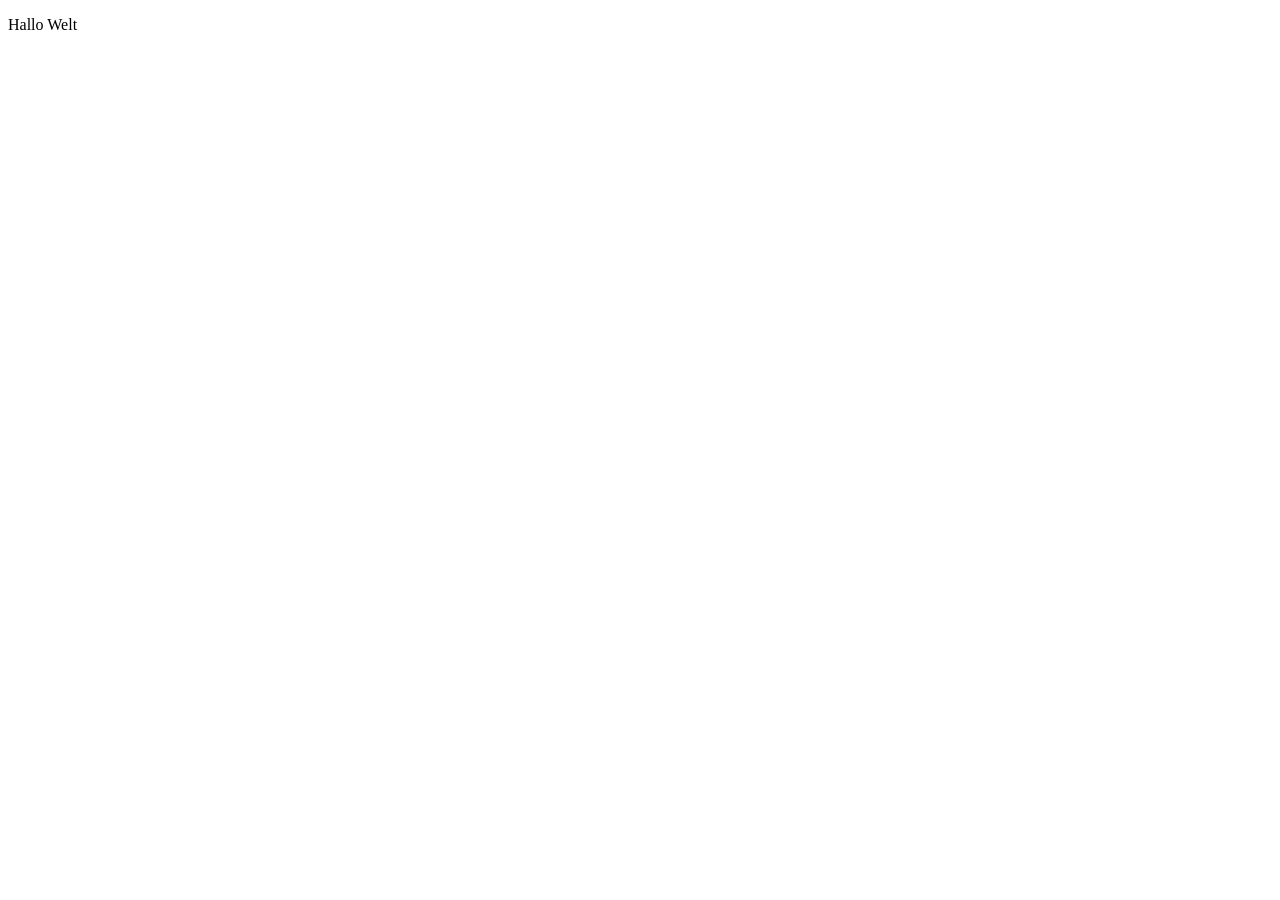
==== website/index.html @ d3d802b7 "add" ====
<!DOCTYPE html>
<html lang="en">
<head>
  <meta charset="UTF-8">
  <meta name="viewport" content="width=device-width, initial-scale=1.0">
  <title>Der Eisbär</title>
</head>
<body>
  <p>Hallo Welt</p>
</body>
</html>
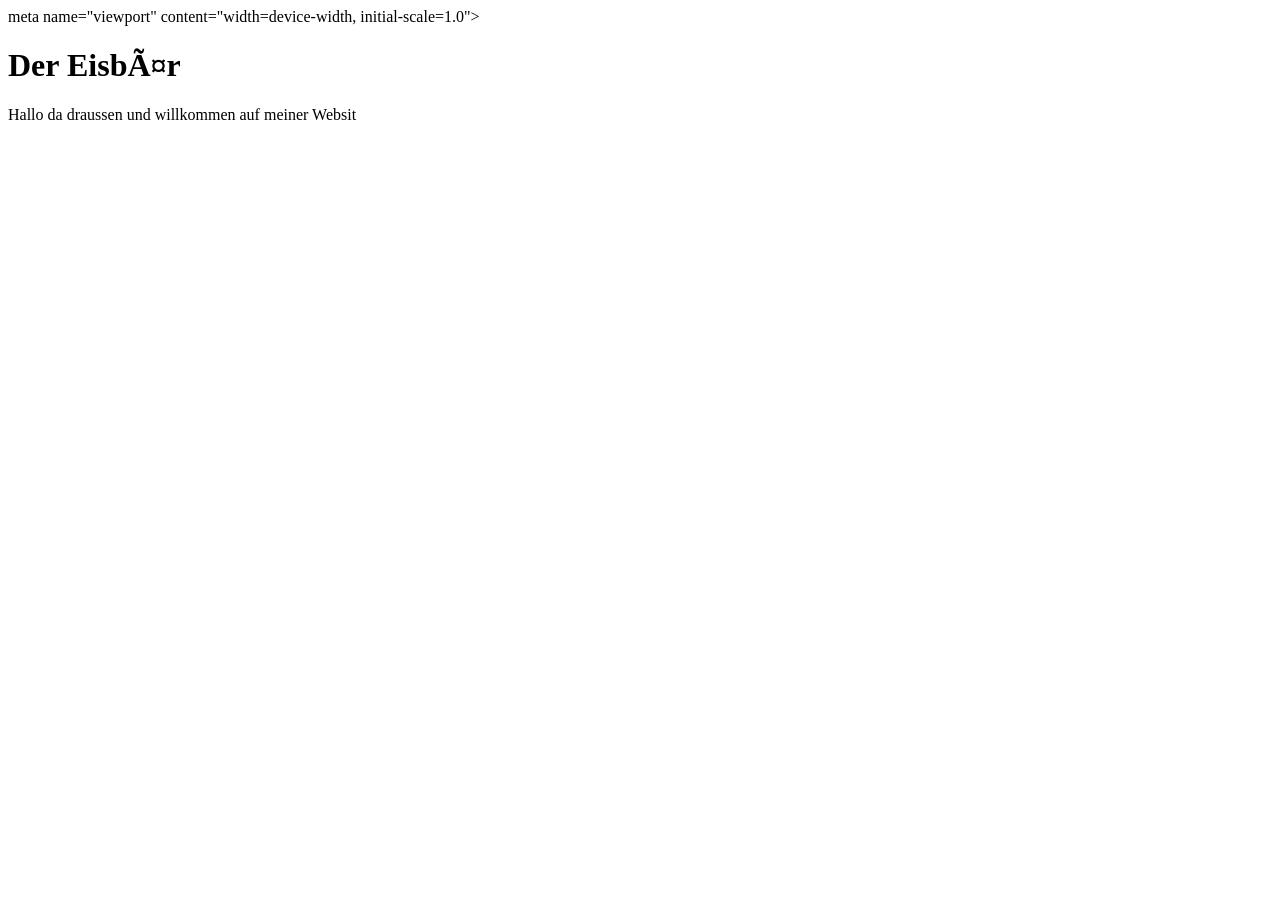
==== commit 11895e8a: "add" ====
--- a/website/index.html
+++ b/website/index.html
@@ -1,11 +1,20 @@
 <!DOCTYPE html>
-<html lang="en">
+
+<html lang="de
 <head>
   <meta charset="UTF-8">
-  <meta name="viewport" content="width=device-width, initial-scale=1.0">
-  <title>Der Eisbär</title>
+  meta name="viewport" content="width=device-width, initial-scale=1.0">
+  <title>Der Eisbär</title
+    
+<link rel="stylesheet" href="style.css"/>
 </head>
+
+
 <body>
-  <p>Hallo Welt</p>
+  <h1>Der Eisbär</h1>
+  <p>Hallo da draussen und willkommen auf meiner Websit
+
+<script src="script.js"></script>
 </body>
-</html>+</html>
+
--- a/website/style.css
+++ b/website/style.css
@@ -0,0 +1,3 @@
+body{
+    color: rgb(3, 210, 247)
+}
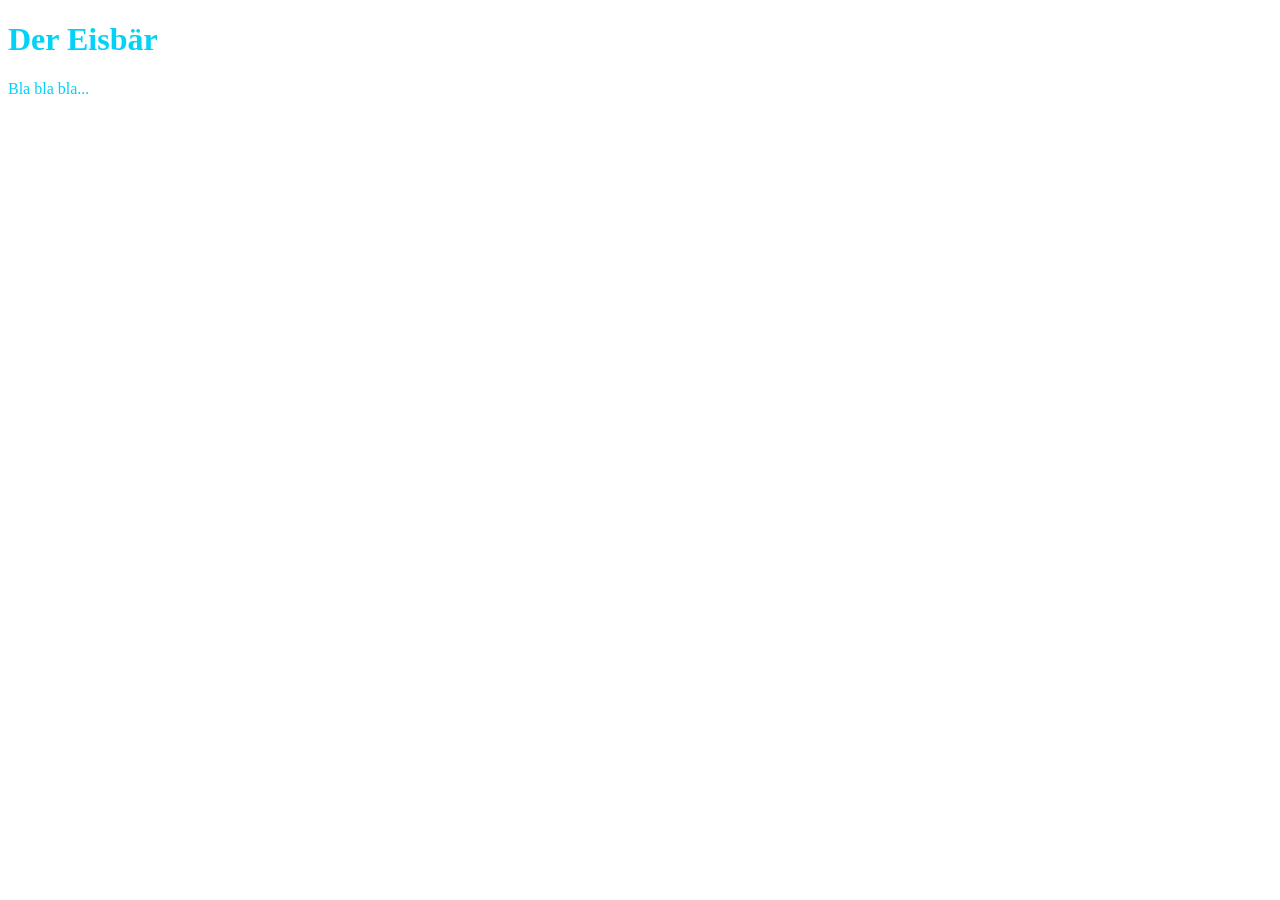
==== commit 0b737b4b: "add" ====
--- a/website/index.html
+++ b/website/index.html
@@ -1,20 +1,15 @@
 <!DOCTYPE html>
-
-<html lang="de
+<html lang="en">
 <head>
   <meta charset="UTF-8">
-  meta name="viewport" content="width=device-width, initial-scale=1.0">
-  <title>Der Eisbär</title
-    
-<link rel="stylesheet" href="style.css"/>
+  <meta name="viewport" content="width=device-width, initial-scale=1.0">
+  <title>Der Eisbär</title>
+  <link rel="stylesheet" href="style.css"/>
 </head>
-
-
 <body>
   <h1>Der Eisbär</h1>
-  <p>Hallo da draussen und willkommen auf meiner Websit
+<p>Bla bla bla...</p>
 
-<script src="script.js"></script>
+  <script src="script.js"></script>
 </body>
 </html>
-
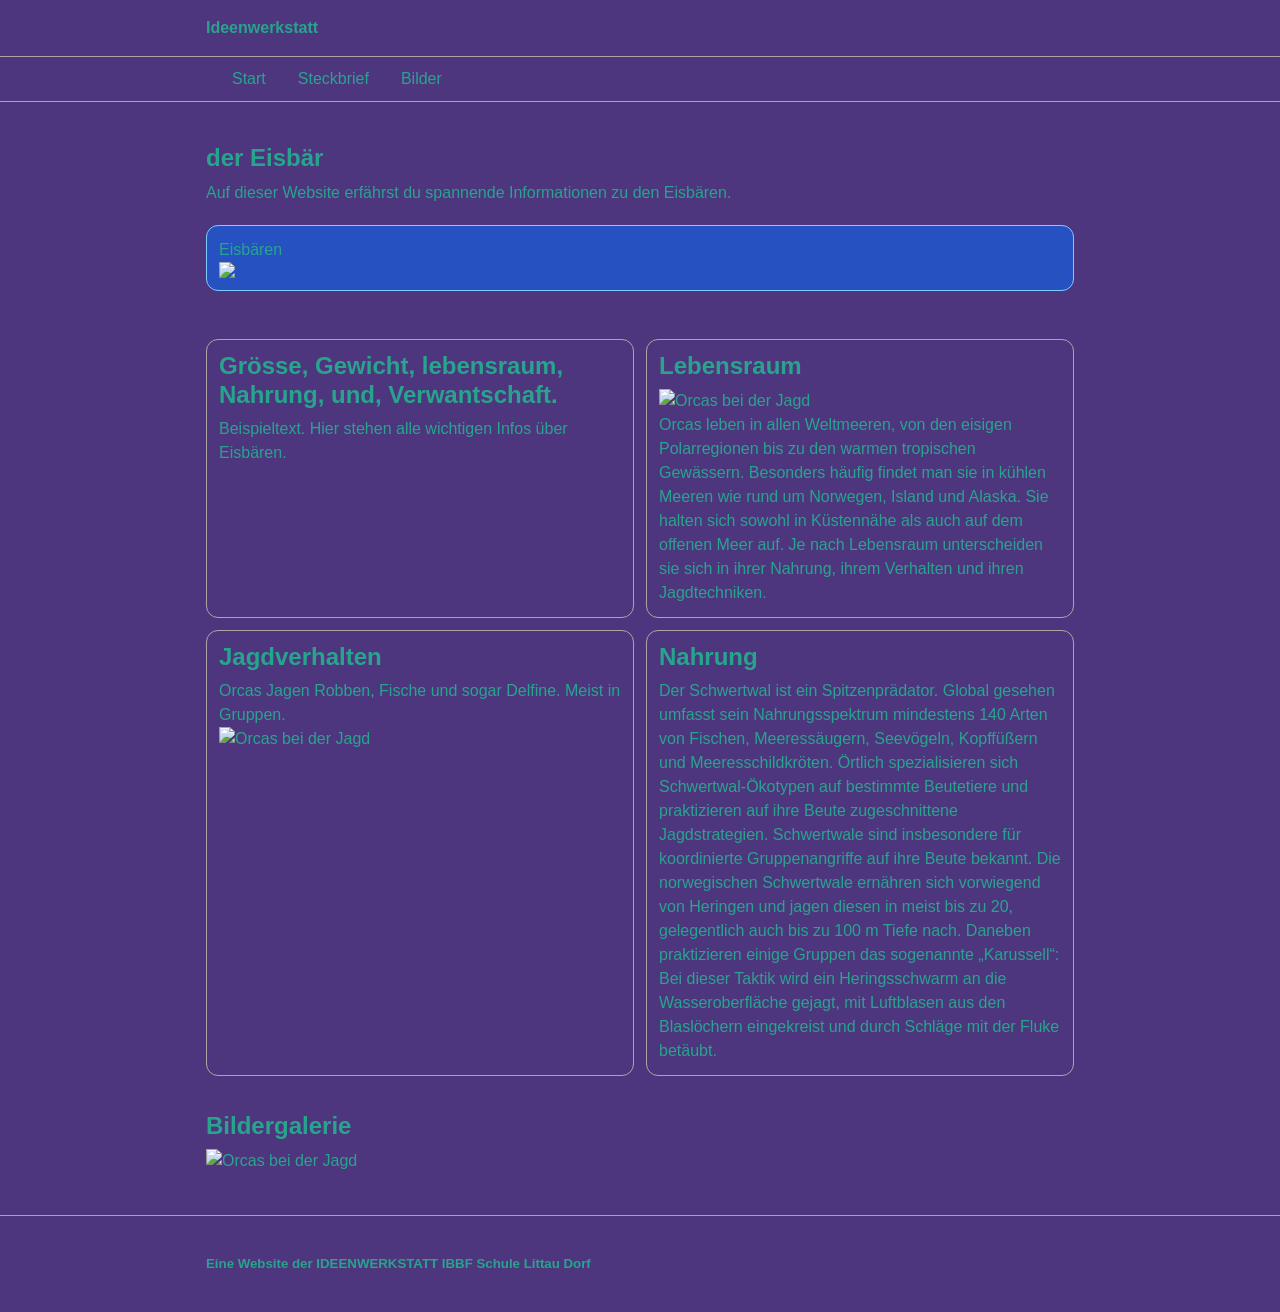
==== commit 489f6946: "add" ====
--- a/website/index.html
+++ b/website/index.html
@@ -1,15 +1,92 @@
 <!DOCTYPE html>
-<html lang="en">
+<html lang="de">
+
 <head>
-  <meta charset="UTF-8">
-  <meta name="viewport" content="width=device-width, initial-scale=1.0">
-  <title>Der Eisbär</title>
-  <link rel="stylesheet" href="style.css"/>
+    <meta charset="UTF-8">
+    <meta name="viewport" content="width=device-width, initial-scale=1.0">
+    <title>der Eisbär</title>
+
+    <link rel="stylesheet" href="style.css" />
+
 </head>
+
 <body>
-  <h1>Der Eisbär</h1>
-<p>Bla bla bla...</p>
 
-  <script src="script.js"></script>
+    <header class="site-header">
+        <div class="container">
+            <div class="brand">Ideenwerkstatt</div>
+        </div>
+    </header>
+    <nav class="site-nav">
+        <div class="container">
+            <ul class="nav-list">
+                <li><a class="nav-link" href="#leadtext">Start</a></li>
+                <li><a class="nav-link" href="#steckbrief">Steckbrief</a></li>
+                <li><a class="nav-link" href="#bilder">Bilder</a></li>
+            </ul>
+        </div>
+    </nav>
+
+    <main class="site-main">
+        <div class="container">
+            <section id="leadtext" class="section">
+                <div class="hero-text">
+                    <h1>der Eisbär</h1>
+                    <p>Auf dieser Website erfährst du spannende Informationen zu den Eisbären.
+                    </p>
+                    <div class="hero-card">
+                        <p>Eisbären </p>
+                        <img src="./images/OIP.webp" class="responsive-img">
+                    </div>
+
+                </div>
+            </section>
+
+            <section id="steckbrief" class="section">
+                <div class="cards">
+                    <div class="card">
+                        <h2>Grösse, Gewicht, lebensraum, Nahrung, und, Verwantschaft.</h2>
+                        <p>Beispieltext. Hier stehen alle wichtigen Infos über Eisbären.</p>
+                    </div>
+
+                    <div class="card">
+                        <h2>Lebensraum</h2>
+                         <img src="./images/OIP.webp" alt="Orcas bei der Jagd" class="responsive-img">
+                        <p>Orcas leben in allen Weltmeeren, von den eisigen Polarregionen bis zu den warmen tropischen Gewässern. Besonders häufig findet man sie in kühlen Meeren wie rund um Norwegen, Island und Alaska. Sie halten sich sowohl in Küstennähe als auch auf dem offenen Meer auf. Je nach Lebensraum unterscheiden sie sich in ihrer Nahrung, ihrem Verhalten und ihren Jagdtechniken.</p>
+                    </div>
+
+                    <div class="card">
+                        <h2>Jagdverhalten</h2>
+                        <p>Orcas Jagen Robben, Fische und sogar Delfine. Meist in Gruppen.</p>
+                        <img src="./images/orca_hunt.jpg" alt="Orcas bei der Jagd" class="responsive-img">
+                    </div>
+                    <div class="card">
+                        <h2>Nahrung</h2>
+                        <p>Der Schwertwal ist ein Spitzenprädator. Global gesehen umfasst sein Nahrungsspektrum
+                            mindestens 140 Arten von Fischen, Meeressäugern, Seevögeln, Kopffüßern und
+                            Meeresschildkröten. Örtlich spezialisieren sich Schwertwal-Ökotypen auf bestimmte Beutetiere
+                            und praktizieren auf ihre Beute zugeschnittene Jagdstrategien. Schwertwale sind insbesondere
+                            für koordinierte Gruppenangriffe auf ihre Beute bekannt. Die norwegischen Schwertwale
+                            ernähren sich vorwiegend von Heringen und jagen diesen in meist bis zu 20, gelegentlich auch
+                            bis zu 100 m Tiefe nach. Daneben praktizieren einige Gruppen das sogenannte „Karussell“: Bei
+                            dieser Taktik wird ein Heringsschwarm an die Wasseroberfläche gejagt, mit Luftblasen aus den
+                            Blaslöchern eingekreist und durch Schläge mit der Fluke betäubt.</p>
+                    </div>
+                </div>
+            </section>
+            <section id="bilder" class="section">
+                <h2>Bildergalerie</h2>
+                <img src="./images/Killer_Whale_Types_2.jpg" alt="Orcas bei der Jagd" class="responsive-img2">
+            </section>
+        </div>
+    </main>
+    <footer class="site-footer">
+        <div class="container">
+            <div>
+                <h5>Eine Website der IDEENWERKSTATT IBBF Schule Littau Dorf</h5>
+            </div>
+        </div>
+    </footer>
+    <script src="script.js"></script>
 </body>
 </html>
--- a/website/style.css
+++ b/website/style.css
@@ -1,3 +1,125 @@
+* {
+box-sizing: border-box;
+}
+
 body{
-    color: rgb(3, 210, 247)
+    color: rgb(40, 164, 141);
+    background: rgb(77, 54, 126);
+    font-family:Verdana, Geneva, Tahoma, sans-serif;
+    margin: 0;
+    line-height: 1.5;
 }
+
+.container{
+    max-width: 900px;
+    margin: 0 auto;
+    padding: 0 16px;
+}
+
+.nav-list{
+    list-style: none;
+    display: flex;
+    gap: 12px;
+    margin: 0;
+    padding: 10px 16px;
+}
+
+.nav-link{
+    text-decoration: none;
+    color: inherit;
+    padding: 6px 10px;
+    border-radius: 8px;
+}
+
+.nav-link:hover{
+    background: rgb(45, 15, 106);
+}
+
+.nav-link:focus{
+    outline: 2px solid black;
+    outline-offset: 2px;
+}
+
+.site-header{
+    padding: 16px 0;
+    border-bottom: 1px solid rgb(174, 166, 166);
+}
+
+.site-nav{
+    border-bottom: 1px solid rgb(174, 166, 166);
+}
+
+.site-main{
+    padding:24px 0;
+}
+
+.site-footer{
+    padding: 16px 0;
+    border-top: 1px solid rgb(174, 166, 166);
+}
+
+.section{
+    padding: 18px 0
+}
+
+.brand{
+    font-weight:700;
+}
+
+h1, h2, h3{
+    line-height: 1.2;
+    margin: 0 0 8px 0;
+}
+
+p{
+    margin: 0;
+}
+
+.cards{
+    display: grid;
+    gap: 12px;
+    margin-top: 12px;
+}
+
+.card{
+    border: 1px solid rgb(174, 166, 166);
+    border-radius: 12px;
+    padding: 12px;
+}
+
+.responsive-img {
+    max-width: 100%;
+    height: auto;
+    display: block;
+}
+
+.responsive-img2 {
+    max-width: 50%;
+    height: auto;
+    display: block; 
+}
+
+.hero{
+    display: grid;
+    gap: 12px;
+    margin-top: 12px;
+}
+
+.hero-card{
+    border: 1px solid rgb(126, 203, 254);
+    border-radius: 12px;
+    padding: 12px;
+    background:rgba(0, 106, 255, 0.521);
+    margin-top: 20px;
+}
+
+@media (min-width: 700px) {
+    .cards {
+        grid-template-columns: repeat(2, 1fr);
+    }
+
+    .hero {
+        grid-template-columns: 1.3fr 1fr;
+        align-items: start;
+    }
+}
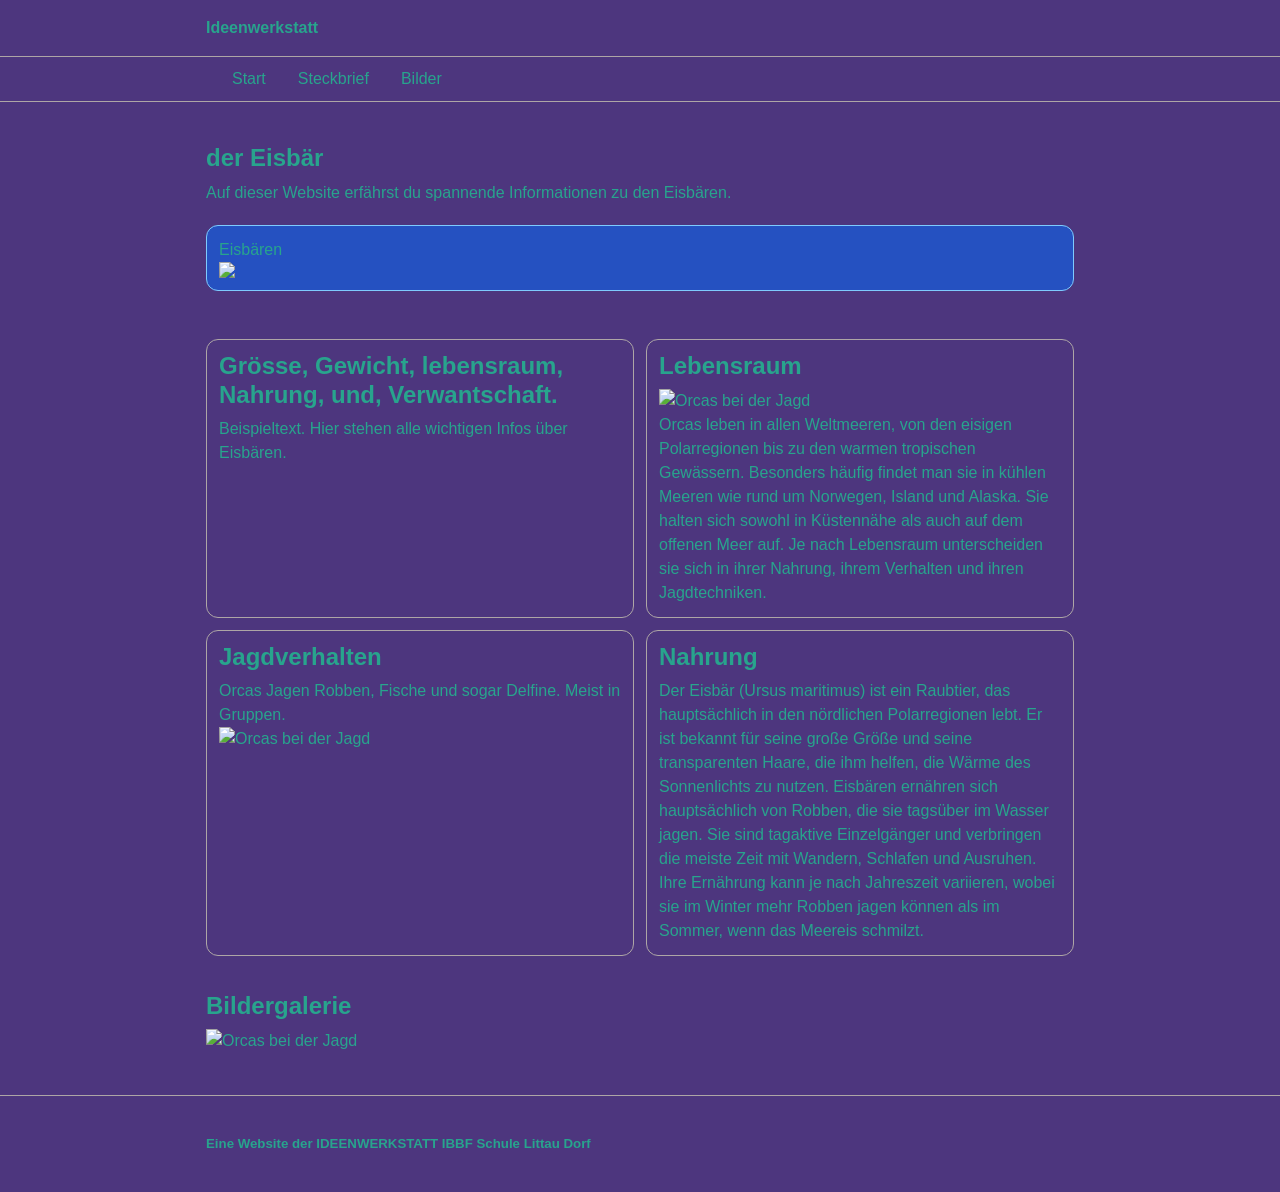
==== commit 08293288: "add" ====
--- a/website/index.html
+++ b/website/index.html
@@ -36,7 +36,7 @@
                     </p>
                     <div class="hero-card">
                         <p>Eisbären </p>
-                        <img src="./images/OIP.webp" class="responsive-img">
+                        <img src="./images/Familie.webp" class="responsive-img">
                     </div>
 
                 </div>
@@ -62,15 +62,7 @@
                     </div>
                     <div class="card">
                         <h2>Nahrung</h2>
-                        <p>Der Schwertwal ist ein Spitzenprädator. Global gesehen umfasst sein Nahrungsspektrum
-                            mindestens 140 Arten von Fischen, Meeressäugern, Seevögeln, Kopffüßern und
-                            Meeresschildkröten. Örtlich spezialisieren sich Schwertwal-Ökotypen auf bestimmte Beutetiere
-                            und praktizieren auf ihre Beute zugeschnittene Jagdstrategien. Schwertwale sind insbesondere
-                            für koordinierte Gruppenangriffe auf ihre Beute bekannt. Die norwegischen Schwertwale
-                            ernähren sich vorwiegend von Heringen und jagen diesen in meist bis zu 20, gelegentlich auch
-                            bis zu 100 m Tiefe nach. Daneben praktizieren einige Gruppen das sogenannte „Karussell“: Bei
-                            dieser Taktik wird ein Heringsschwarm an die Wasseroberfläche gejagt, mit Luftblasen aus den
-                            Blaslöchern eingekreist und durch Schläge mit der Fluke betäubt.</p>
+                        <p>Der Eisbär (Ursus maritimus) ist ein Raubtier, das hauptsächlich in den nördlichen Polarregionen lebt. Er ist bekannt für seine große Größe und seine transparenten Haare, die ihm helfen, die Wärme des Sonnenlichts zu nutzen. Eisbären ernähren sich hauptsächlich von Robben, die sie tagsüber im Wasser jagen. Sie sind tagaktive Einzelgänger und verbringen die meiste Zeit mit Wandern, Schlafen und Ausruhen. Ihre Ernährung kann je nach Jahreszeit variieren, wobei sie im Winter mehr Robben jagen können als im Sommer, wenn das Meereis schmilzt.</p>
                     </div>
                 </div>
             </section>
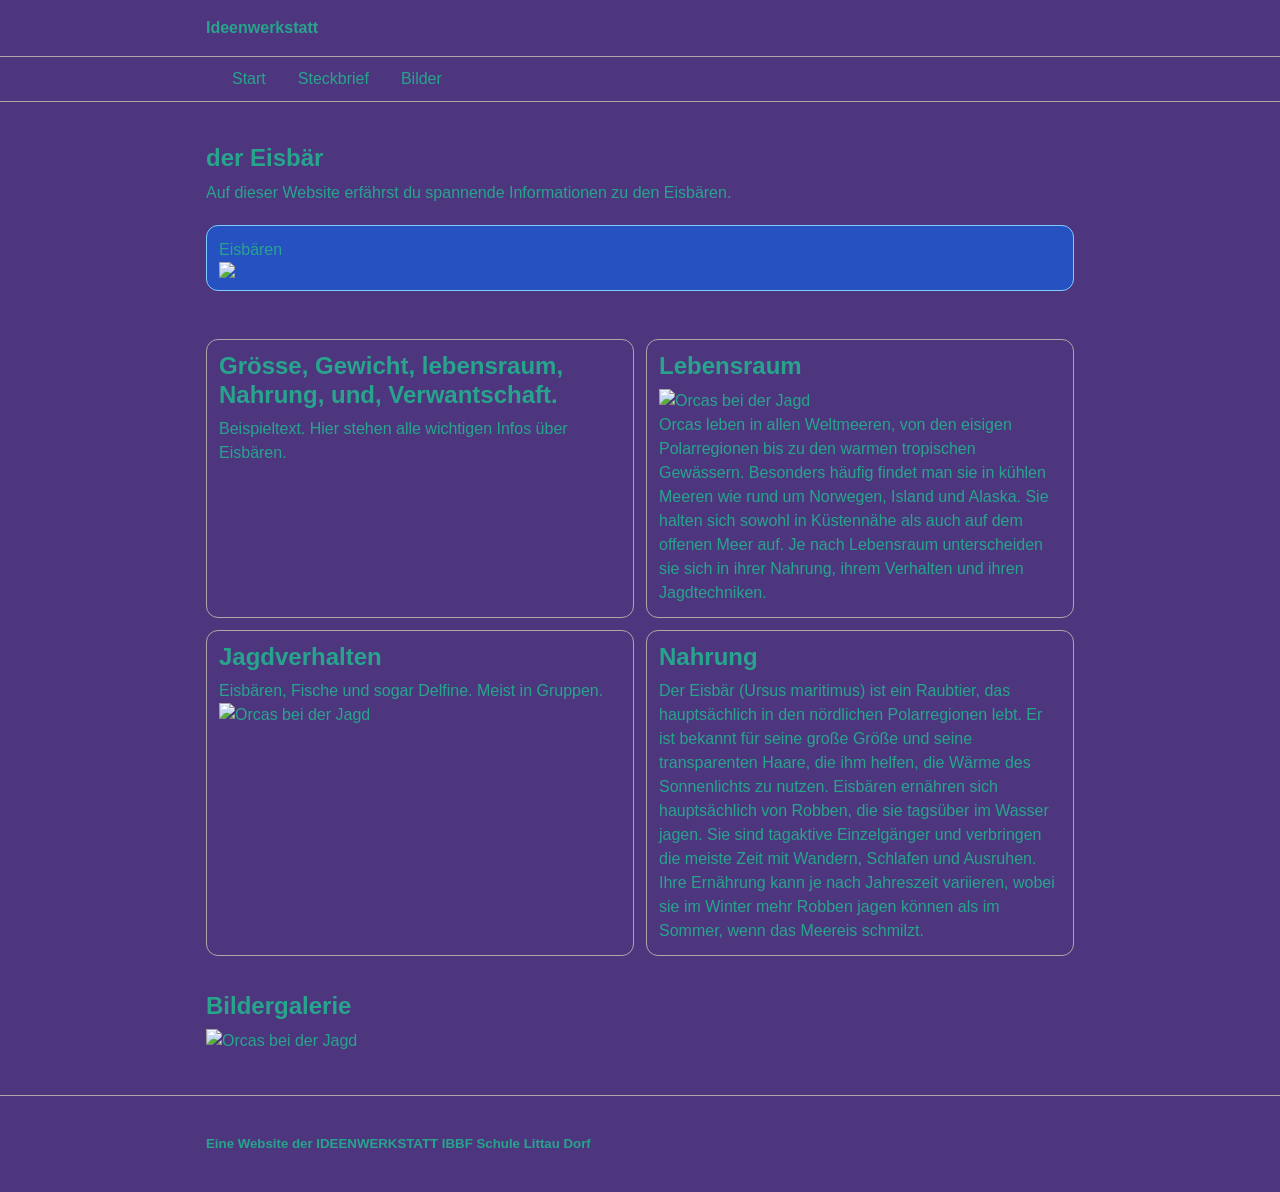
==== commit 67f4d2ce: "add" ====
--- a/website/index.html
+++ b/website/index.html
@@ -57,7 +57,7 @@
 
                     <div class="card">
                         <h2>Jagdverhalten</h2>
-                        <p>Orcas Jagen Robben, Fische und sogar Delfine. Meist in Gruppen.</p>
+                        <p>Eisbären, Fische und sogar Delfine. Meist in Gruppen.</p>
                         <img src="./images/orca_hunt.jpg" alt="Orcas bei der Jagd" class="responsive-img">
                     </div>
                     <div class="card">
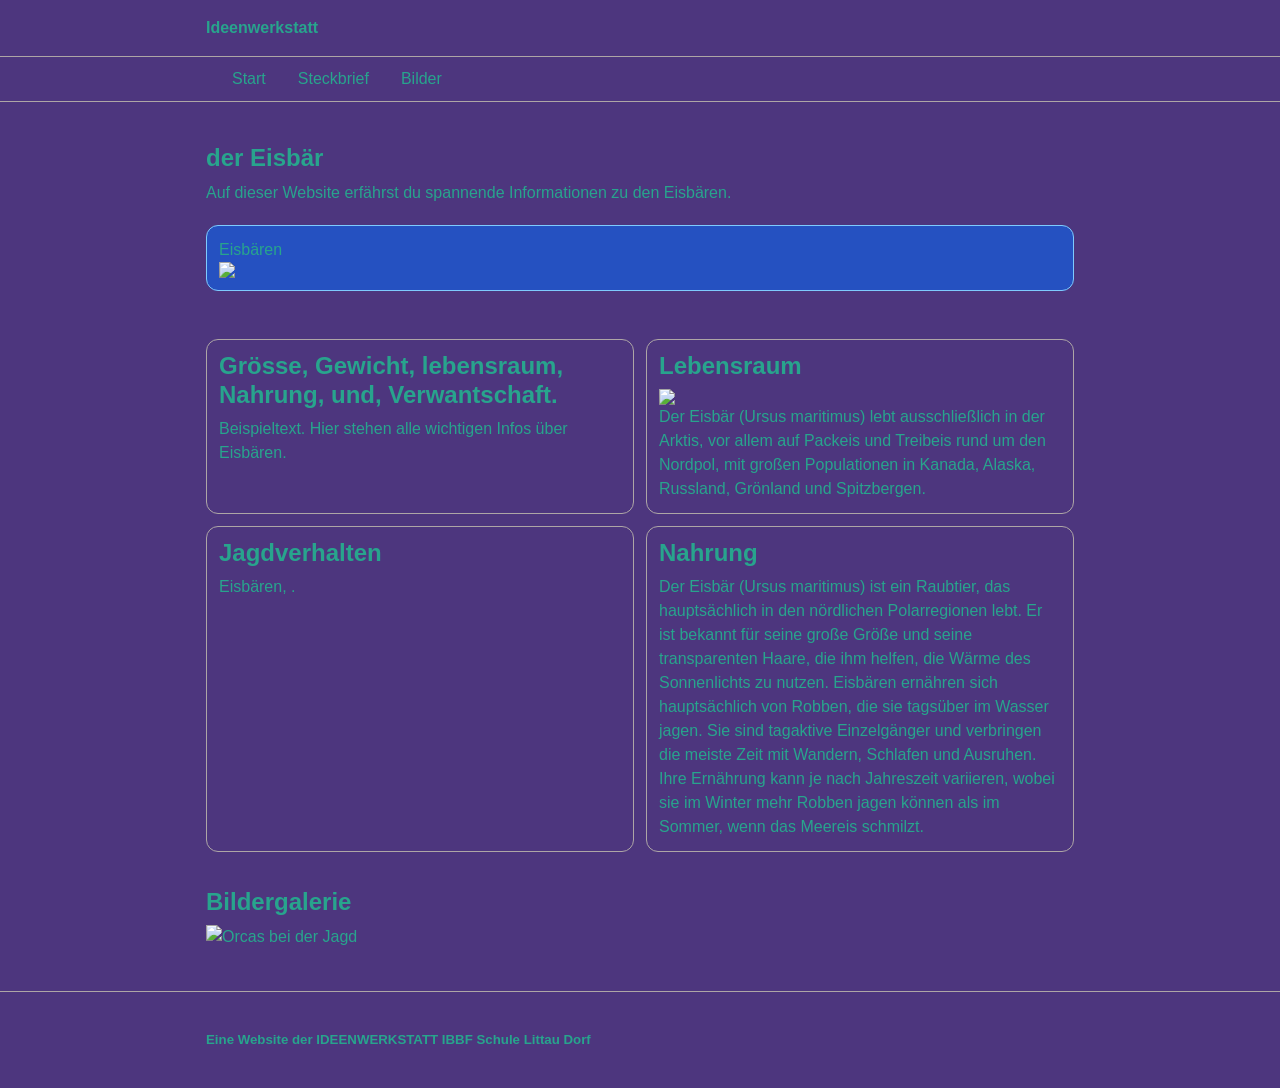
==== commit 1b7c1542: "add" ====
--- a/website/index.html
+++ b/website/index.html
@@ -51,14 +51,14 @@
 
                     <div class="card">
                         <h2>Lebensraum</h2>
-                         <img src="./images/OIP.webp" alt="Orcas bei der Jagd" class="responsive-img">
-                        <p>Orcas leben in allen Weltmeeren, von den eisigen Polarregionen bis zu den warmen tropischen Gewässern. Besonders häufig findet man sie in kühlen Meeren wie rund um Norwegen, Island und Alaska. Sie halten sich sowohl in Küstennähe als auch auf dem offenen Meer auf. Je nach Lebensraum unterscheiden sie sich in ihrer Nahrung, ihrem Verhalten und ihren Jagdtechniken.</p>
+                         <img src="./images/OIP.webp"  class="responsive-img">
+                        <p>Der Eisbär (Ursus maritimus) lebt ausschließlich in der Arktis, vor allem auf Packeis und Treibeis rund um den Nordpol, mit großen Populationen in Kanada, Alaska, Russland, Grönland und Spitzbergen.</p>
                     </div>
 
                     <div class="card">
                         <h2>Jagdverhalten</h2>
-                        <p>Eisbären, Fische und sogar Delfine. Meist in Gruppen.</p>
-                        <img src="./images/orca_hunt.jpg" alt="Orcas bei der Jagd" class="responsive-img">
+                        <p>Eisbären, .</p>
+                        <img src="">
                     </div>
                     <div class="card">
                         <h2>Nahrung</h2>
